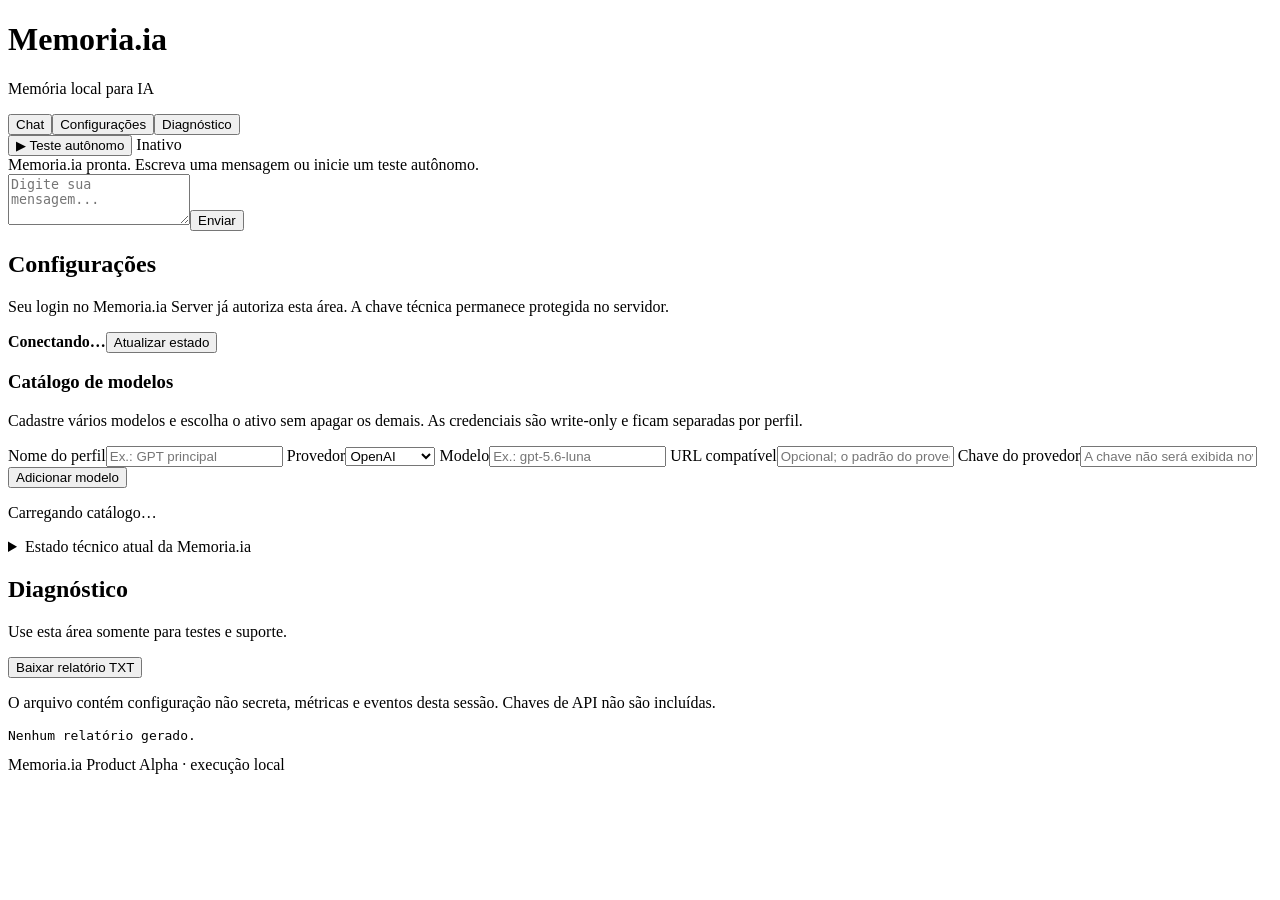
==== apps/memoria-admin/static/index.html @ 579ef63d "fix: correct model activation and catalog errors" ====
<!doctype html>
<html lang="pt-BR">
<head><meta charset="utf-8"><meta name="viewport" content="width=device-width,initial-scale=1"><title>Memoria.ia</title><link rel="stylesheet" href="/admin/memoria/style.css"><style>.error-notice{border-color:#e1a0a0;background:#fff0f0;color:#8b1e1e}</style></head>
<body>
<header><div><h1>Memoria.ia</h1><p>Memória local para IA</p></div><nav><button class="nav active" data-page="chat">Chat</button><button class="nav" data-page="settings">Configurações</button><button class="nav" data-page="diagnostics">Diagnóstico</button></nav></header>
<main>
<section id="page-chat" class="page active">
  <div class="chatbox">
    <div class="test-toolbar">
      <button id="toggleAutoTest" type="button">▶ Teste autônomo</button>
      <span id="autoTestStatus">Inativo</span>
    </div>
    <div id="autoTestPanel" class="test-panel" hidden>
      <label>Ciclos<select id="autoTestCycles"><option value="5">5</option><option value="10" selected>10</option><option value="25">25</option><option value="50">50</option></select></label>
      <label>Intervalo<select id="autoTestDelay"><option value="0">Sem espera</option><option value="500" selected>0,5 segundo</option><option value="1000">1 segundo</option><option value="3000">3 segundos</option></select></label>
      <div class="test-actions"><button id="startAutoTest" type="button">Iniciar</button><button id="pauseAutoTest" type="button" disabled>Pausar</button><button id="stopAutoTest" type="button" disabled>Encerrar</button><button id="downloadAutoReport" type="button" disabled>Relatório</button></div>
      <p>O GPT cria os cenários; a Memoria.ia registra e resolve as relações em uma memória de teste isolada.</p>
    </div>
    <div id="conversation" class="conversation"><div class="bubble system">Memoria.ia pronta. Escreva uma mensagem ou inicie um teste autônomo.</div></div>
    <div class="composer"><textarea id="message" rows="3" placeholder="Digite sua mensagem..."></textarea><button id="sendMemoria">Enviar</button></div>
  </div>
</section>
<section id="page-settings" class="page panel">
  <h2>Configurações</h2>
  <p>Seu login no Memoria.ia Server já autoriza esta área. A chave técnica permanece protegida no servidor.</p>
  <div class="status-row"><strong id="admin">Conectando…</strong><button id="refreshAdmin" type="button">Atualizar estado</button></div>
  <h3>Catálogo de modelos</h3>
  <p>Cadastre vários modelos e escolha o ativo sem apagar os demais. As credenciais são write-only e ficam separadas por perfil.</p>
  <div class="model-form">
    <label>Nome do perfil<input id="modelProfileName" placeholder="Ex.: GPT principal"></label>
    <label>Provedor<select id="modelProvider"><option value="openai">OpenAI</option><option value="gemini">Gemini</option><option value="llama">Llama local</option></select></label>
    <label>Modelo<input id="modelName" placeholder="Ex.: gpt-5.6-luna"></label>
    <label id="modelBaseUrlLabel">URL compatível<input id="modelBaseUrl" placeholder="Opcional; o padrão do provedor será usado"></label>
    <label id="modelApiKeyLabel">Chave do provedor<input id="modelApiKey" type="password" autocomplete="new-password" placeholder="A chave não será exibida novamente"></label>
    <button id="saveModelProfile" type="button">Adicionar modelo</button>
  </div>
  <p id="restartNotice" class="notice" hidden>Modelo ativado. Na primeira migração para o catálogo, execute <code>docker compose restart memoria</code> uma vez.</p>
  <p id="modelCatalogMessage" class="notice" hidden></p>
  <div id="modelsList" class="models-list"><p>Carregando catálogo…</p></div>
  <details><summary>Estado técnico atual da Memoria.ia</summary><pre id="llmConfigStatus" class="output">Carregando…</pre></details>
</section>
<section id="page-diagnostics" class="page panel">
  <h2>Diagnóstico</h2><p>Use esta área somente para testes e suporte.</p><div id="metrics" class="metrics"></div>
  <button id="downloadReport">Baixar relatório TXT</button><p class="hint">O arquivo contém configuração não secreta, métricas e eventos desta sessão. Chaves de API não são incluídas.</p><pre id="diagnosticStatus" class="output">Nenhum relatório gerado.</pre>
</section>
</main><footer>Memoria.ia Product Alpha · execução local</footer><script src="/admin/memoria/app.js"></script></body></html>
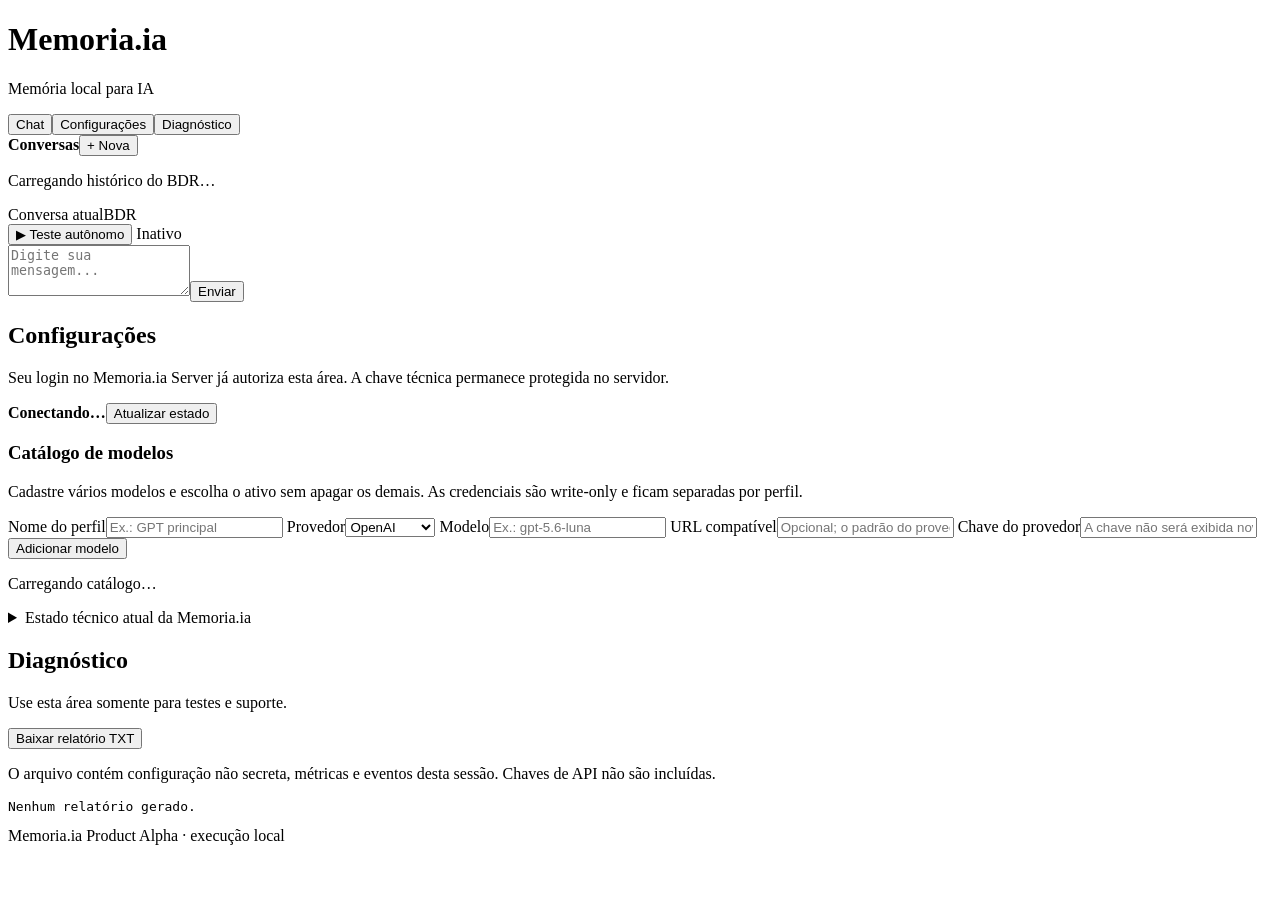
==== commit 65e322d0: "feat: add persisted conversation history sidebar" ====
--- a/apps/memoria-admin/static/index.html
+++ b/apps/memoria-admin/static/index.html
@@ -5,19 +5,26 @@
 <header><div><h1>Memoria.ia</h1><p>Memória local para IA</p></div><nav><button class="nav active" data-page="chat">Chat</button><button class="nav" data-page="settings">Configurações</button><button class="nav" data-page="diagnostics">Diagnóstico</button></nav></header>
 <main>
 <section id="page-chat" class="page active">
-  <div class="chatbox">
-    <div class="test-toolbar">
-      <button id="toggleAutoTest" type="button">▶ Teste autônomo</button>
-      <span id="autoTestStatus">Inativo</span>
+  <div class="chat-layout">
+    <aside class="history-panel">
+      <div class="history-head"><strong>Conversas</strong><button id="newConversation" type="button">+ Nova</button></div>
+      <div id="conversationHistory" class="history-list"><p class="hint">Carregando histórico do BDR…</p></div>
+    </aside>
+    <div class="chatbox">
+      <div class="chat-session-bar"><span id="chatSessionLabel">Conversa atual</span><span id="chatPersistenceState">BDR</span></div>
+      <div class="test-toolbar">
+        <button id="toggleAutoTest" type="button">▶ Teste autônomo</button>
+        <span id="autoTestStatus">Inativo</span>
+      </div>
+      <div id="autoTestPanel" class="test-panel" hidden>
+        <label>Ciclos<select id="autoTestCycles"><option value="5">5</option><option value="10" selected>10</option><option value="25">25</option><option value="50">50</option></select></label>
+        <label>Intervalo<select id="autoTestDelay"><option value="0">Sem espera</option><option value="500" selected>0,5 segundo</option><option value="1000">1 segundo</option><option value="3000">3 segundos</option></select></label>
+        <div class="test-actions"><button id="startAutoTest" type="button">Iniciar</button><button id="pauseAutoTest" type="button" disabled>Pausar</button><button id="stopAutoTest" type="button" disabled>Encerrar</button><button id="downloadAutoReport" type="button" disabled>Relatório</button></div>
+        <p>O GPT cria os cenários; a Memoria.ia registra e resolve as relações em uma memória de teste isolada.</p>
+      </div>
+      <div id="conversation" class="conversation"></div>
+      <div class="composer"><textarea id="message" rows="3" placeholder="Digite sua mensagem..."></textarea><button id="sendMemoria">Enviar</button></div>
     </div>
-    <div id="autoTestPanel" class="test-panel" hidden>
-      <label>Ciclos<select id="autoTestCycles"><option value="5">5</option><option value="10" selected>10</option><option value="25">25</option><option value="50">50</option></select></label>
-      <label>Intervalo<select id="autoTestDelay"><option value="0">Sem espera</option><option value="500" selected>0,5 segundo</option><option value="1000">1 segundo</option><option value="3000">3 segundos</option></select></label>
-      <div class="test-actions"><button id="startAutoTest" type="button">Iniciar</button><button id="pauseAutoTest" type="button" disabled>Pausar</button><button id="stopAutoTest" type="button" disabled>Encerrar</button><button id="downloadAutoReport" type="button" disabled>Relatório</button></div>
-      <p>O GPT cria os cenários; a Memoria.ia registra e resolve as relações em uma memória de teste isolada.</p>
-    </div>
-    <div id="conversation" class="conversation"><div class="bubble system">Memoria.ia pronta. Escreva uma mensagem ou inicie um teste autônomo.</div></div>
-    <div class="composer"><textarea id="message" rows="3" placeholder="Digite sua mensagem..."></textarea><button id="sendMemoria">Enviar</button></div>
   </div>
 </section>
 <section id="page-settings" class="page panel">
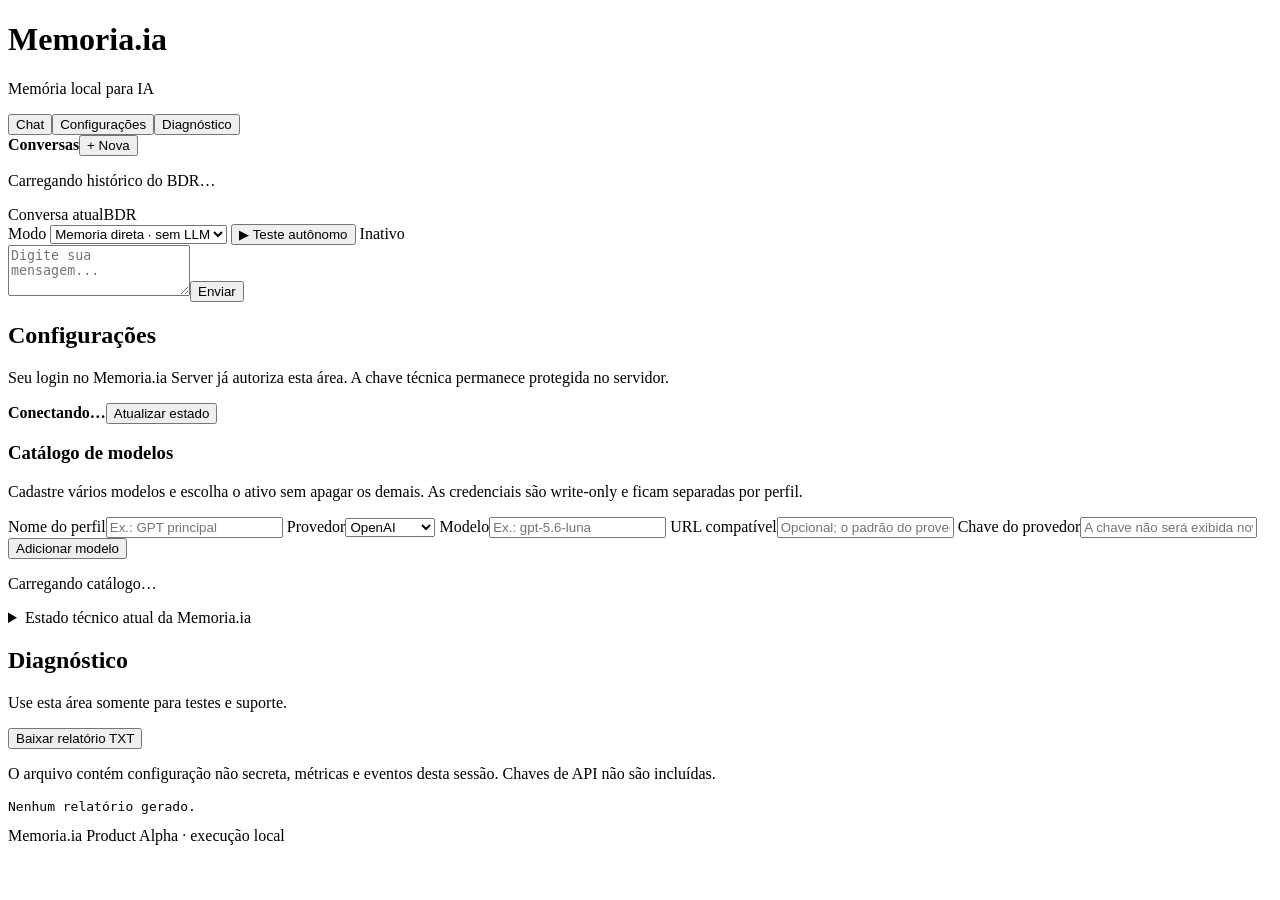
==== commit a2b9b4d4: "feat: add direct no-LLM chat mode selector" ====
--- a/apps/memoria-admin/static/index.html
+++ b/apps/memoria-admin/static/index.html
@@ -13,6 +13,7 @@
     <div class="chatbox">
       <div class="chat-session-bar"><span id="chatSessionLabel">Conversa atual</span><span id="chatPersistenceState">BDR</span></div>
       <div class="test-toolbar">
+        <label>Modo <select id="chatAnswerMode"><option value="direct" selected>Memoria direta · sem LLM</option><option value="llm">LLM + Memoria</option></select></label>
         <button id="toggleAutoTest" type="button">▶ Teste autônomo</button>
         <span id="autoTestStatus">Inativo</span>
       </div>
@@ -20,7 +21,7 @@
         <label>Ciclos<select id="autoTestCycles"><option value="5">5</option><option value="10" selected>10</option><option value="25">25</option><option value="50">50</option></select></label>
         <label>Intervalo<select id="autoTestDelay"><option value="0">Sem espera</option><option value="500" selected>0,5 segundo</option><option value="1000">1 segundo</option><option value="3000">3 segundos</option></select></label>
         <div class="test-actions"><button id="startAutoTest" type="button">Iniciar</button><button id="pauseAutoTest" type="button" disabled>Pausar</button><button id="stopAutoTest" type="button" disabled>Encerrar</button><button id="downloadAutoReport" type="button" disabled>Relatório</button></div>
-        <p>O GPT cria os cenários; a Memoria.ia registra e resolve as relações em uma memória de teste isolada.</p>
+        <p>A curiosidade local cria os cenários sem LLM; a Memoria.ia registra e resolve as relações em uma memória de teste isolada, com saltos automáticos entre domínios.</p>
       </div>
       <div id="conversation" class="conversation"></div>
       <div class="composer"><textarea id="message" rows="3" placeholder="Digite sua mensagem..."></textarea><button id="sendMemoria">Enviar</button></div>
@@ -50,4 +51,4 @@
   <h2>Diagnóstico</h2><p>Use esta área somente para testes e suporte.</p><div id="metrics" class="metrics"></div>
   <button id="downloadReport">Baixar relatório TXT</button><p class="hint">O arquivo contém configuração não secreta, métricas e eventos desta sessão. Chaves de API não são incluídas.</p><pre id="diagnosticStatus" class="output">Nenhum relatório gerado.</pre>
 </section>
-</main><footer>Memoria.ia Product Alpha · execução local</footer><script src="/admin/memoria/app.js"></script></body></html>
+</main><footer>Memoria.ia Product Alpha · execução local</footer><script src="/admin/memoria/app.js"></script><script src="/admin/memoria/history-fix.js"></script></body></html>
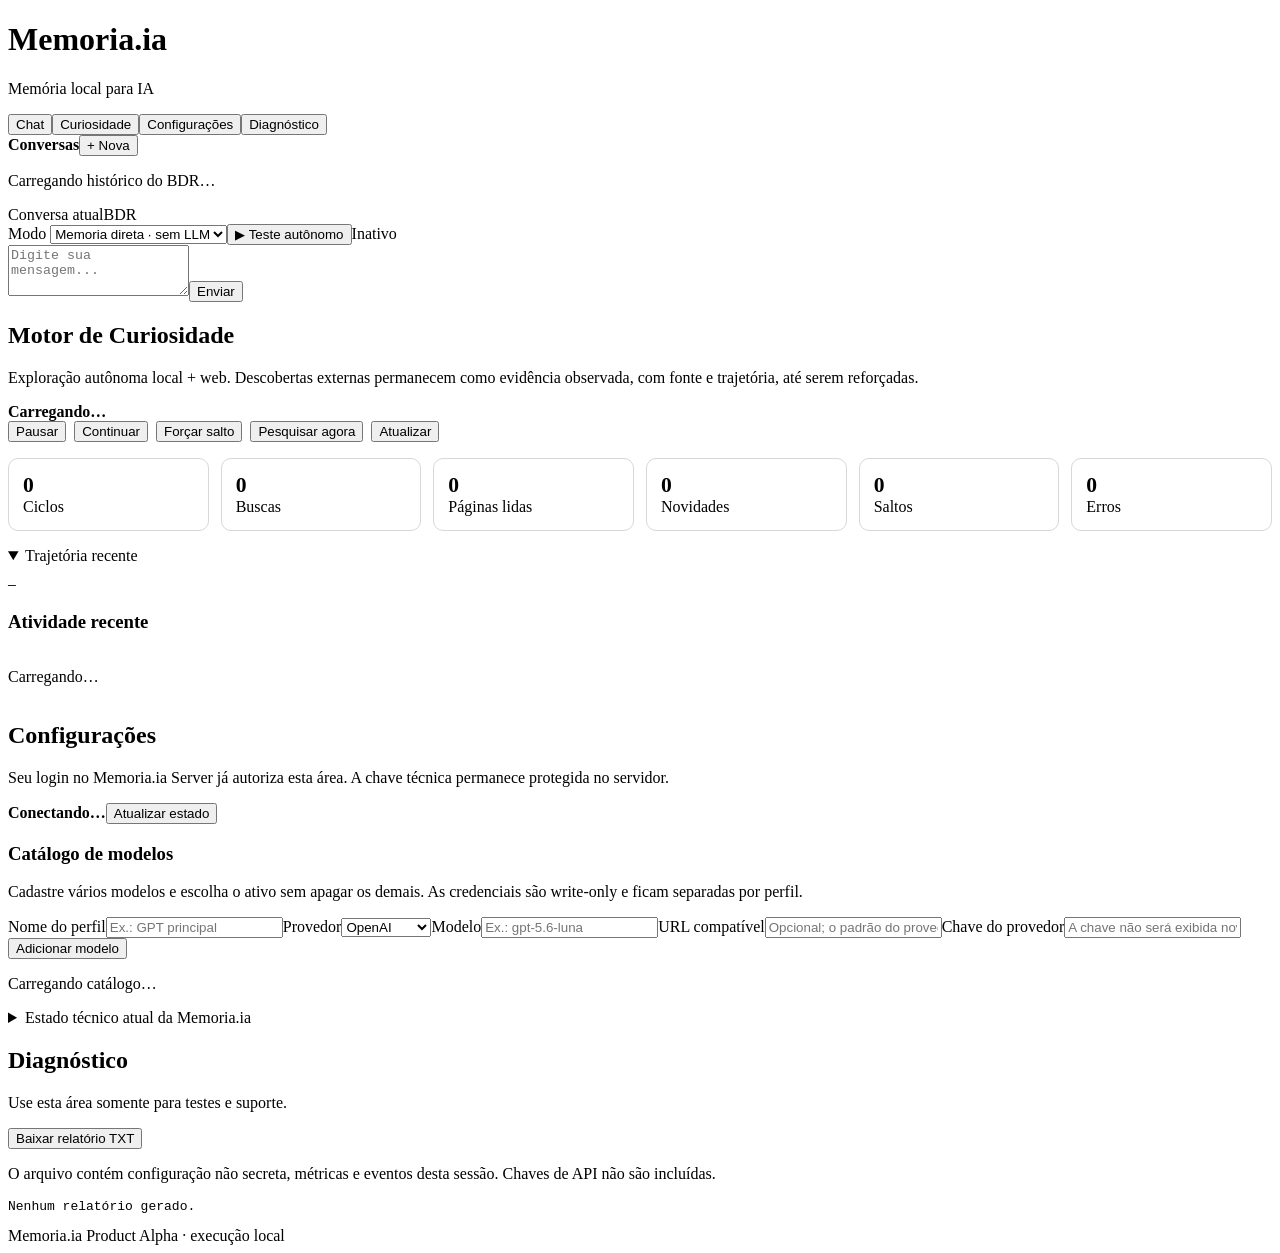
==== commit 73980b17: "feat: add curiosity management page" ====
--- a/apps/memoria-admin/static/index.html
+++ b/apps/memoria-admin/static/index.html
@@ -1,54 +1,11 @@
 <!doctype html>
 <html lang="pt-BR">
-<head><meta charset="utf-8"><meta name="viewport" content="width=device-width,initial-scale=1"><title>Memoria.ia</title><link rel="stylesheet" href="/admin/memoria/style.css"><style>.error-notice{border-color:#e1a0a0;background:#fff0f0;color:#8b1e1e}</style></head>
+<head><meta charset="utf-8"><meta name="viewport" content="width=device-width,initial-scale=1"><title>Memoria.ia</title><link rel="stylesheet" href="/admin/memoria/style.css"><style>.error-notice{border-color:#e1a0a0;background:#fff0f0;color:#8b1e1e}.curiosity-grid{display:grid;grid-template-columns:repeat(auto-fit,minmax(160px,1fr));gap:12px;margin:16px 0}.curiosity-card{padding:14px;border:1px solid #d7d7d7;border-radius:10px}.curiosity-card strong{display:block;font-size:1.35rem}.curiosity-events{display:grid;gap:10px;margin-top:14px}.curiosity-event{padding:12px;border:1px solid #ddd;border-radius:10px}.curiosity-event small{opacity:.7}.curiosity-event a{word-break:break-all}.curiosity-actions{display:flex;gap:8px;flex-wrap:wrap}</style></head>
 <body>
-<header><div><h1>Memoria.ia</h1><p>Memória local para IA</p></div><nav><button class="nav active" data-page="chat">Chat</button><button class="nav" data-page="settings">Configurações</button><button class="nav" data-page="diagnostics">Diagnóstico</button></nav></header>
+<header><div><h1>Memoria.ia</h1><p>Memória local para IA</p></div><nav><button class="nav active" data-page="chat">Chat</button><button class="nav" data-page="curiosity">Curiosidade</button><button class="nav" data-page="settings">Configurações</button><button class="nav" data-page="diagnostics">Diagnóstico</button></nav></header>
 <main>
-<section id="page-chat" class="page active">
-  <div class="chat-layout">
-    <aside class="history-panel">
-      <div class="history-head"><strong>Conversas</strong><button id="newConversation" type="button">+ Nova</button></div>
-      <div id="conversationHistory" class="history-list"><p class="hint">Carregando histórico do BDR…</p></div>
-    </aside>
-    <div class="chatbox">
-      <div class="chat-session-bar"><span id="chatSessionLabel">Conversa atual</span><span id="chatPersistenceState">BDR</span></div>
-      <div class="test-toolbar">
-        <label>Modo <select id="chatAnswerMode"><option value="direct" selected>Memoria direta · sem LLM</option><option value="llm">LLM + Memoria</option></select></label>
-        <button id="toggleAutoTest" type="button">▶ Teste autônomo</button>
-        <span id="autoTestStatus">Inativo</span>
-      </div>
-      <div id="autoTestPanel" class="test-panel" hidden>
-        <label>Ciclos<select id="autoTestCycles"><option value="5">5</option><option value="10" selected>10</option><option value="25">25</option><option value="50">50</option></select></label>
-        <label>Intervalo<select id="autoTestDelay"><option value="0">Sem espera</option><option value="500" selected>0,5 segundo</option><option value="1000">1 segundo</option><option value="3000">3 segundos</option></select></label>
-        <div class="test-actions"><button id="startAutoTest" type="button">Iniciar</button><button id="pauseAutoTest" type="button" disabled>Pausar</button><button id="stopAutoTest" type="button" disabled>Encerrar</button><button id="downloadAutoReport" type="button" disabled>Relatório</button></div>
-        <p>A curiosidade local cria os cenários sem LLM; a Memoria.ia registra e resolve as relações em uma memória de teste isolada, com saltos automáticos entre domínios.</p>
-      </div>
-      <div id="conversation" class="conversation"></div>
-      <div class="composer"><textarea id="message" rows="3" placeholder="Digite sua mensagem..."></textarea><button id="sendMemoria">Enviar</button></div>
-    </div>
-  </div>
-</section>
-<section id="page-settings" class="page panel">
-  <h2>Configurações</h2>
-  <p>Seu login no Memoria.ia Server já autoriza esta área. A chave técnica permanece protegida no servidor.</p>
-  <div class="status-row"><strong id="admin">Conectando…</strong><button id="refreshAdmin" type="button">Atualizar estado</button></div>
-  <h3>Catálogo de modelos</h3>
-  <p>Cadastre vários modelos e escolha o ativo sem apagar os demais. As credenciais são write-only e ficam separadas por perfil.</p>
-  <div class="model-form">
-    <label>Nome do perfil<input id="modelProfileName" placeholder="Ex.: GPT principal"></label>
-    <label>Provedor<select id="modelProvider"><option value="openai">OpenAI</option><option value="gemini">Gemini</option><option value="llama">Llama local</option></select></label>
-    <label>Modelo<input id="modelName" placeholder="Ex.: gpt-5.6-luna"></label>
-    <label id="modelBaseUrlLabel">URL compatível<input id="modelBaseUrl" placeholder="Opcional; o padrão do provedor será usado"></label>
-    <label id="modelApiKeyLabel">Chave do provedor<input id="modelApiKey" type="password" autocomplete="new-password" placeholder="A chave não será exibida novamente"></label>
-    <button id="saveModelProfile" type="button">Adicionar modelo</button>
-  </div>
-  <p id="restartNotice" class="notice" hidden>Modelo ativado. Na primeira migração para o catálogo, execute <code>docker compose restart memoria</code> uma vez.</p>
-  <p id="modelCatalogMessage" class="notice" hidden></p>
-  <div id="modelsList" class="models-list"><p>Carregando catálogo…</p></div>
-  <details><summary>Estado técnico atual da Memoria.ia</summary><pre id="llmConfigStatus" class="output">Carregando…</pre></details>
-</section>
-<section id="page-diagnostics" class="page panel">
-  <h2>Diagnóstico</h2><p>Use esta área somente para testes e suporte.</p><div id="metrics" class="metrics"></div>
-  <button id="downloadReport">Baixar relatório TXT</button><p class="hint">O arquivo contém configuração não secreta, métricas e eventos desta sessão. Chaves de API não são incluídas.</p><pre id="diagnosticStatus" class="output">Nenhum relatório gerado.</pre>
-</section>
-</main><footer>Memoria.ia Product Alpha · execução local</footer><script src="/admin/memoria/app.js"></script><script src="/admin/memoria/history-fix.js"></script></body></html>
+<section id="page-chat" class="page active"><div class="chat-layout"><aside class="history-panel"><div class="history-head"><strong>Conversas</strong><button id="newConversation" type="button">+ Nova</button></div><div id="conversationHistory" class="history-list"><p class="hint">Carregando histórico do BDR…</p></div></aside><div class="chatbox"><div class="chat-session-bar"><span id="chatSessionLabel">Conversa atual</span><span id="chatPersistenceState">BDR</span></div><div class="test-toolbar"><label>Modo <select id="chatAnswerMode"><option value="direct" selected>Memoria direta · sem LLM</option><option value="llm">LLM + Memoria</option></select></label><button id="toggleAutoTest" type="button">▶ Teste autônomo</button><span id="autoTestStatus">Inativo</span></div><div id="autoTestPanel" class="test-panel" hidden><label>Ciclos<select id="autoTestCycles"><option value="5">5</option><option value="10" selected>10</option><option value="25">25</option><option value="50">50</option></select></label><label>Intervalo<select id="autoTestDelay"><option value="0">Sem espera</option><option value="500" selected>0,5 segundo</option><option value="1000">1 segundo</option><option value="3000">3 segundos</option></select></label><div class="test-actions"><button id="startAutoTest" type="button">Iniciar</button><button id="pauseAutoTest" type="button" disabled>Pausar</button><button id="stopAutoTest" type="button" disabled>Encerrar</button><button id="downloadAutoReport" type="button" disabled>Relatório</button></div><p>A curiosidade local cria os cenários sem LLM; a Memoria.ia registra e resolve as relações em uma memória de teste isolada, com saltos automáticos entre domínios.</p></div><div id="conversation" class="conversation"></div><div class="composer"><textarea id="message" rows="3" placeholder="Digite sua mensagem..."></textarea><button id="sendMemoria">Enviar</button></div></div></div></section>
+<section id="page-curiosity" class="page panel"><h2>Motor de Curiosidade</h2><p>Exploração autônoma local + web. Descobertas externas permanecem como evidência observada, com fonte e trajetória, até serem reforçadas.</p><div class="status-row"><strong id="curiosityStatus">Carregando…</strong><span id="curiosityTopic"></span></div><div class="curiosity-actions"><button id="curiosityPause">Pausar</button><button id="curiosityResume">Continuar</button><button id="curiosityJump">Forçar salto</button><button id="curiosityCycle">Pesquisar agora</button><button id="curiosityRefresh">Atualizar</button></div><div class="curiosity-grid"><div class="curiosity-card"><strong id="curiosityCycles">0</strong><span>Ciclos</span></div><div class="curiosity-card"><strong id="curiositySearches">0</strong><span>Buscas</span></div><div class="curiosity-card"><strong id="curiosityPages">0</strong><span>Páginas lidas</span></div><div class="curiosity-card"><strong id="curiosityDiscoveries">0</strong><span>Novidades</span></div><div class="curiosity-card"><strong id="curiosityJumps">0</strong><span>Saltos</span></div><div class="curiosity-card"><strong id="curiosityErrors">0</strong><span>Erros</span></div></div><details open><summary>Trajetória recente</summary><pre id="curiosityTrajectory" class="output">—</pre></details><h3>Atividade recente</h3><div id="curiosityEvents" class="curiosity-events"><p>Carregando…</p></div></section>
+<section id="page-settings" class="page panel"><h2>Configurações</h2><p>Seu login no Memoria.ia Server já autoriza esta área. A chave técnica permanece protegida no servidor.</p><div class="status-row"><strong id="admin">Conectando…</strong><button id="refreshAdmin" type="button">Atualizar estado</button></div><h3>Catálogo de modelos</h3><p>Cadastre vários modelos e escolha o ativo sem apagar os demais. As credenciais são write-only e ficam separadas por perfil.</p><div class="model-form"><label>Nome do perfil<input id="modelProfileName" placeholder="Ex.: GPT principal"></label><label>Provedor<select id="modelProvider"><option value="openai">OpenAI</option><option value="gemini">Gemini</option><option value="llama">Llama local</option></select></label><label>Modelo<input id="modelName" placeholder="Ex.: gpt-5.6-luna"></label><label id="modelBaseUrlLabel">URL compatível<input id="modelBaseUrl" placeholder="Opcional; o padrão do provedor será usado"></label><label id="modelApiKeyLabel">Chave do provedor<input id="modelApiKey" type="password" autocomplete="new-password" placeholder="A chave não será exibida novamente"></label><button id="saveModelProfile" type="button">Adicionar modelo</button></div><p id="restartNotice" class="notice" hidden>Modelo ativado. Na primeira migração para o catálogo, execute <code>docker compose restart memoria</code> uma vez.</p><p id="modelCatalogMessage" class="notice" hidden></p><div id="modelsList" class="models-list"><p>Carregando catálogo…</p></div><details><summary>Estado técnico atual da Memoria.ia</summary><pre id="llmConfigStatus" class="output">Carregando…</pre></details></section>
+<section id="page-diagnostics" class="page panel"><h2>Diagnóstico</h2><p>Use esta área somente para testes e suporte.</p><div id="metrics" class="metrics"></div><button id="downloadReport">Baixar relatório TXT</button><p class="hint">O arquivo contém configuração não secreta, métricas e eventos desta sessão. Chaves de API não são incluídas.</p><pre id="diagnosticStatus" class="output">Nenhum relatório gerado.</pre></section>
+</main><footer>Memoria.ia Product Alpha · execução local</footer><script src="/admin/memoria/app.js"></script><script src="/admin/memoria/history-fix.js"></script><script src="/admin/memoria/curiosity-admin.js"></script></body></html>
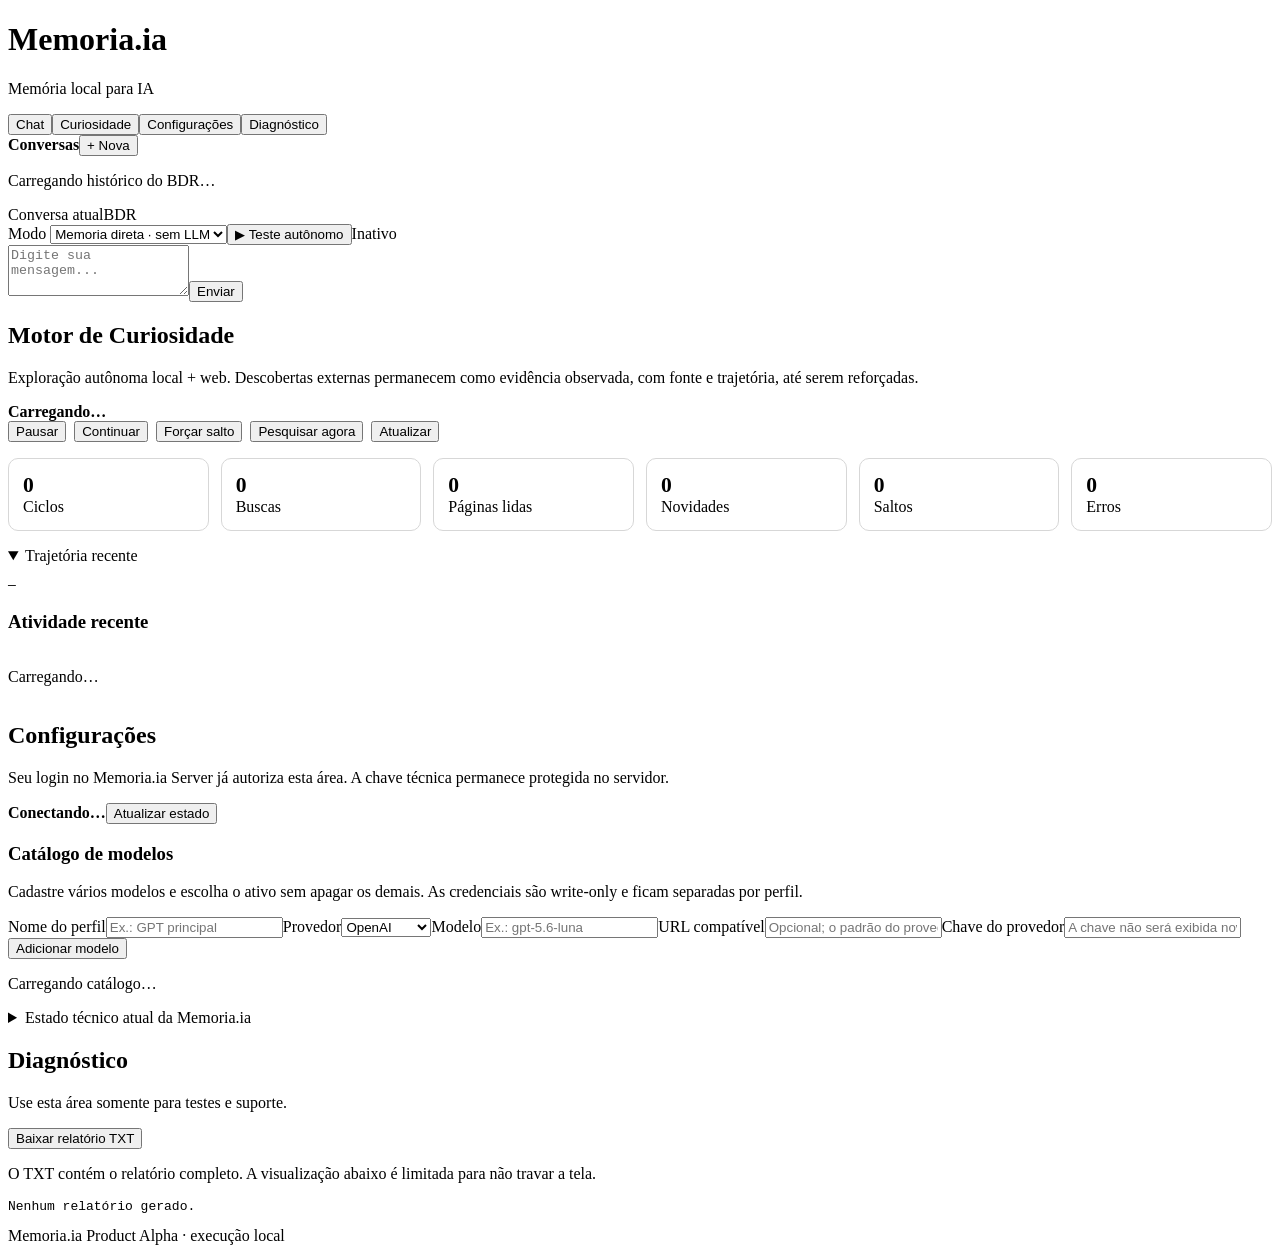
==== commit 4c1be255: "fix: load diagnostics TXT recovery module" ====
--- a/apps/memoria-admin/static/index.html
+++ b/apps/memoria-admin/static/index.html
@@ -7,5 +7,5 @@
 <section id="page-chat" class="page active"><div class="chat-layout"><aside class="history-panel"><div class="history-head"><strong>Conversas</strong><button id="newConversation" type="button">+ Nova</button></div><div id="conversationHistory" class="history-list"><p class="hint">Carregando histórico do BDR…</p></div></aside><div class="chatbox"><div class="chat-session-bar"><span id="chatSessionLabel">Conversa atual</span><span id="chatPersistenceState">BDR</span></div><div class="test-toolbar"><label>Modo <select id="chatAnswerMode"><option value="direct" selected>Memoria direta · sem LLM</option><option value="llm">LLM + Memoria</option></select></label><button id="toggleAutoTest" type="button">▶ Teste autônomo</button><span id="autoTestStatus">Inativo</span></div><div id="autoTestPanel" class="test-panel" hidden><label>Ciclos<select id="autoTestCycles"><option value="5">5</option><option value="10" selected>10</option><option value="25">25</option><option value="50">50</option></select></label><label>Intervalo<select id="autoTestDelay"><option value="0">Sem espera</option><option value="500" selected>0,5 segundo</option><option value="1000">1 segundo</option><option value="3000">3 segundos</option></select></label><div class="test-actions"><button id="startAutoTest" type="button">Iniciar</button><button id="pauseAutoTest" type="button" disabled>Pausar</button><button id="stopAutoTest" type="button" disabled>Encerrar</button><button id="downloadAutoReport" type="button" disabled>Relatório</button></div><p>A curiosidade local cria os cenários sem LLM; a Memoria.ia registra e resolve as relações em uma memória de teste isolada, com saltos automáticos entre domínios.</p></div><div id="conversation" class="conversation"></div><div class="composer"><textarea id="message" rows="3" placeholder="Digite sua mensagem..."></textarea><button id="sendMemoria">Enviar</button></div></div></div></section>
 <section id="page-curiosity" class="page panel"><h2>Motor de Curiosidade</h2><p>Exploração autônoma local + web. Descobertas externas permanecem como evidência observada, com fonte e trajetória, até serem reforçadas.</p><div class="status-row"><strong id="curiosityStatus">Carregando…</strong><span id="curiosityTopic"></span></div><div class="curiosity-actions"><button id="curiosityPause">Pausar</button><button id="curiosityResume">Continuar</button><button id="curiosityJump">Forçar salto</button><button id="curiosityCycle">Pesquisar agora</button><button id="curiosityRefresh">Atualizar</button></div><div class="curiosity-grid"><div class="curiosity-card"><strong id="curiosityCycles">0</strong><span>Ciclos</span></div><div class="curiosity-card"><strong id="curiositySearches">0</strong><span>Buscas</span></div><div class="curiosity-card"><strong id="curiosityPages">0</strong><span>Páginas lidas</span></div><div class="curiosity-card"><strong id="curiosityDiscoveries">0</strong><span>Novidades</span></div><div class="curiosity-card"><strong id="curiosityJumps">0</strong><span>Saltos</span></div><div class="curiosity-card"><strong id="curiosityErrors">0</strong><span>Erros</span></div></div><details open><summary>Trajetória recente</summary><pre id="curiosityTrajectory" class="output">—</pre></details><h3>Atividade recente</h3><div id="curiosityEvents" class="curiosity-events"><p>Carregando…</p></div></section>
 <section id="page-settings" class="page panel"><h2>Configurações</h2><p>Seu login no Memoria.ia Server já autoriza esta área. A chave técnica permanece protegida no servidor.</p><div class="status-row"><strong id="admin">Conectando…</strong><button id="refreshAdmin" type="button">Atualizar estado</button></div><h3>Catálogo de modelos</h3><p>Cadastre vários modelos e escolha o ativo sem apagar os demais. As credenciais são write-only e ficam separadas por perfil.</p><div class="model-form"><label>Nome do perfil<input id="modelProfileName" placeholder="Ex.: GPT principal"></label><label>Provedor<select id="modelProvider"><option value="openai">OpenAI</option><option value="gemini">Gemini</option><option value="llama">Llama local</option></select></label><label>Modelo<input id="modelName" placeholder="Ex.: gpt-5.6-luna"></label><label id="modelBaseUrlLabel">URL compatível<input id="modelBaseUrl" placeholder="Opcional; o padrão do provedor será usado"></label><label id="modelApiKeyLabel">Chave do provedor<input id="modelApiKey" type="password" autocomplete="new-password" placeholder="A chave não será exibida novamente"></label><button id="saveModelProfile" type="button">Adicionar modelo</button></div><p id="restartNotice" class="notice" hidden>Modelo ativado. Na primeira migração para o catálogo, execute <code>docker compose restart memoria</code> uma vez.</p><p id="modelCatalogMessage" class="notice" hidden></p><div id="modelsList" class="models-list"><p>Carregando catálogo…</p></div><details><summary>Estado técnico atual da Memoria.ia</summary><pre id="llmConfigStatus" class="output">Carregando…</pre></details></section>
-<section id="page-diagnostics" class="page panel"><h2>Diagnóstico</h2><p>Use esta área somente para testes e suporte.</p><div id="metrics" class="metrics"></div><button id="downloadReport">Baixar relatório TXT</button><p class="hint">O arquivo contém configuração não secreta, métricas e eventos desta sessão. Chaves de API não são incluídas.</p><pre id="diagnosticStatus" class="output">Nenhum relatório gerado.</pre></section>
-</main><footer>Memoria.ia Product Alpha · execução local</footer><script src="/admin/memoria/app.js"></script><script src="/admin/memoria/history-fix.js"></script><script src="/admin/memoria/curiosity-admin.js"></script></body></html>
+<section id="page-diagnostics" class="page panel"><h2>Diagnóstico</h2><p>Use esta área somente para testes e suporte.</p><div id="metrics" class="metrics"></div><button id="downloadReport" type="button">Baixar relatório TXT</button><p class="hint">O TXT contém o relatório completo. A visualização abaixo é limitada para não travar a tela.</p><pre id="diagnosticStatus" class="output diagnostic-report" tabindex="0" aria-label="Relatório de diagnóstico">Nenhum relatório gerado.</pre></section>
+</main><footer>Memoria.ia Product Alpha · execução local</footer><script src="/admin/memoria/app.js"></script><script src="/admin/memoria/history-fix.js"></script><script src="/admin/memoria/curiosity-admin.js"></script><script src="/admin/memoria/diagnostics-fix.js"></script></body></html>
